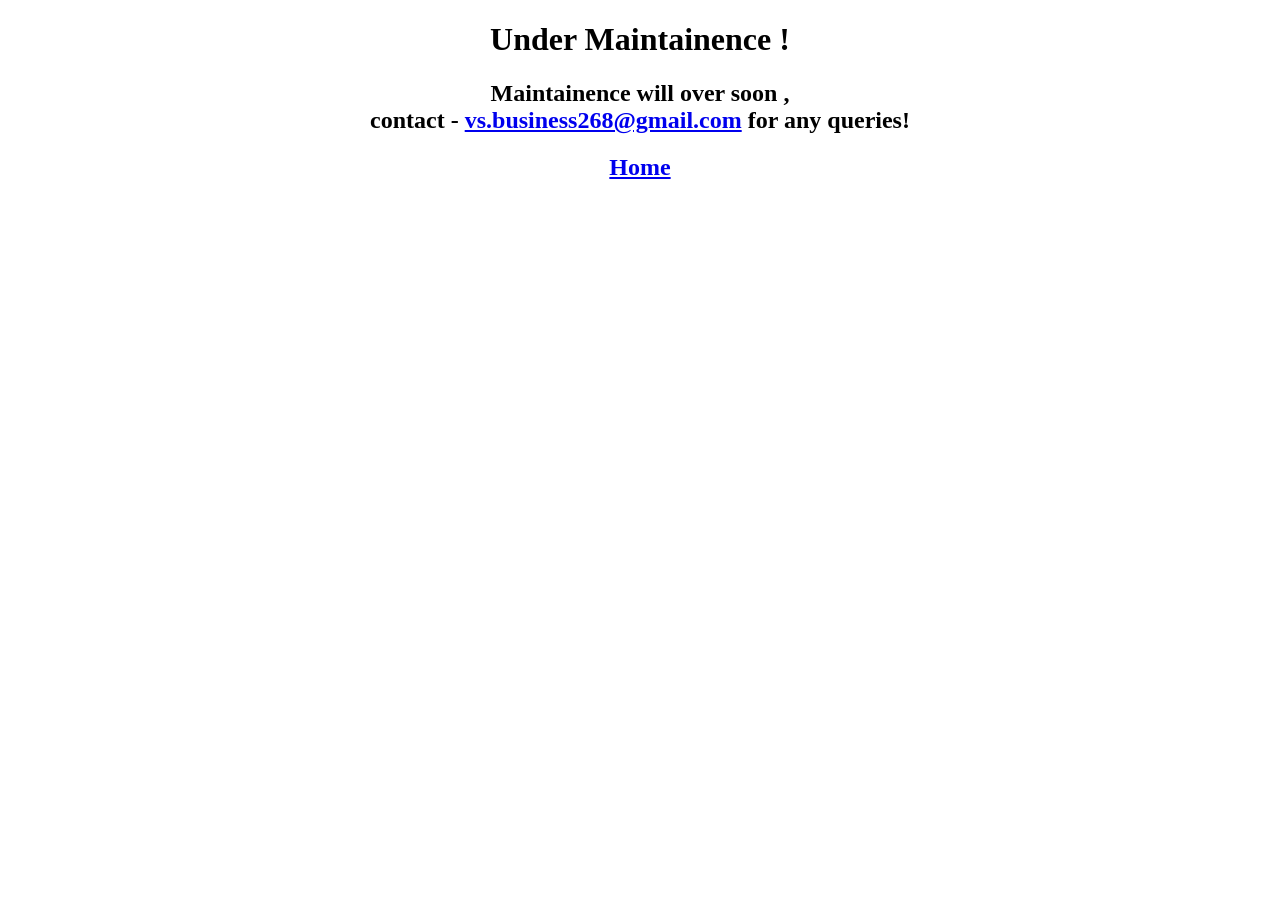
==== Maintenance/Working.html @ e32f6214 "add CNAME file for custom domain vsdope.xyz" ====
<!DOCTYPE html>
<html lang="en">
<head>
    <meta charset="UTF-8">
    <meta name="viewport" content="width=device-width, initial-scale=1.0">
    <title>Under Maintainence</title>
    <link rel="stylesheet" type="text/css" href="CSS/working.css"> 
</head>
<body>
    <center>

        <h1 class="Under_M"> Under Maintainence ! </h1>
        <h2> Maintainence will over soon , <br> contact - <a href="mailto:vs.business268@gmail.com">vs.business268@gmail.com</a> for any queries! </h2>
        <div class="Working_Home"><a href="index.html" class="Home" ><p><h2>   Home  </h2></a> 
        </div>
  
        </center>    
</body>
</html>
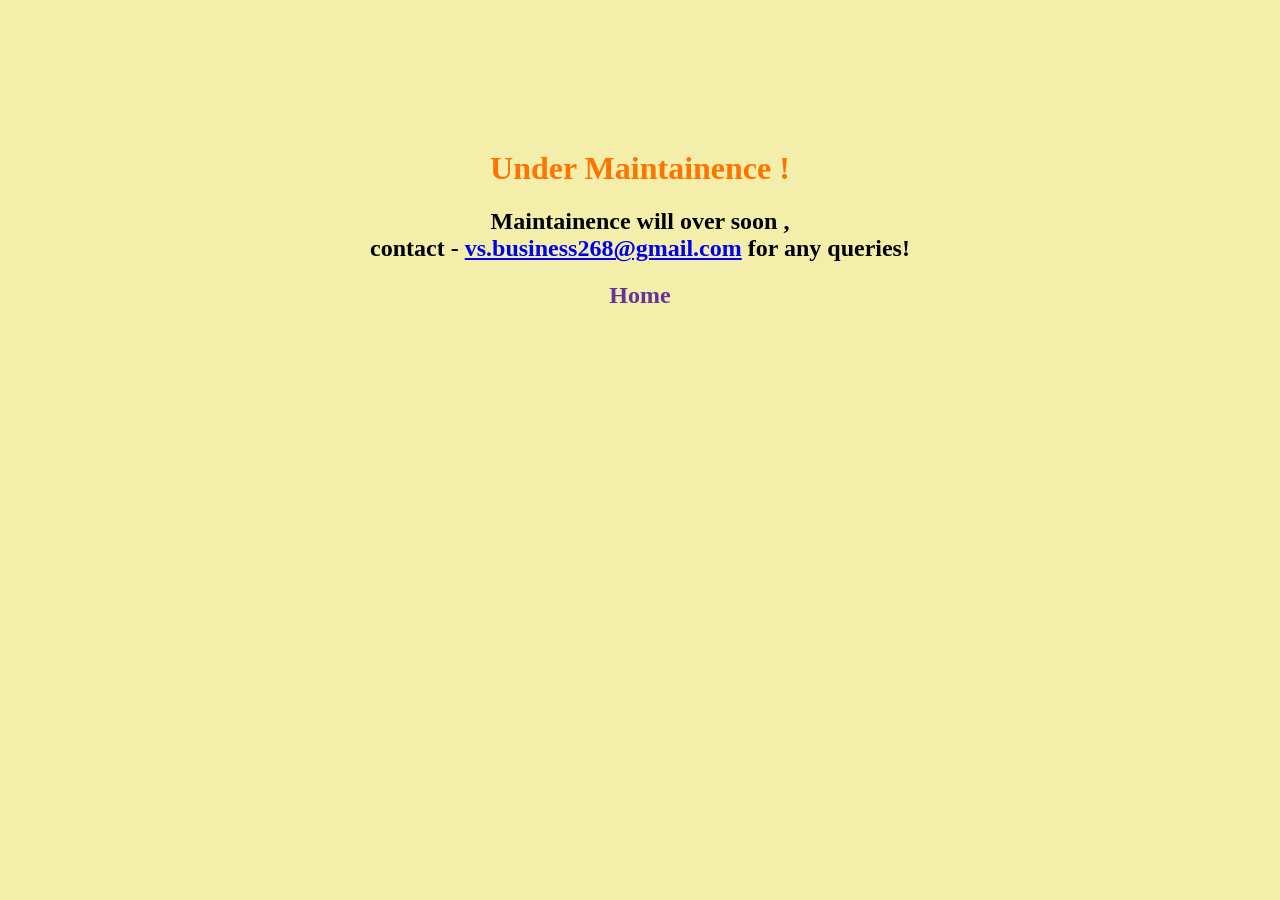
==== commit 98835ffd: "ok" ====
--- a/Maintenance/Working.html
+++ b/Maintenance/Working.html
@@ -4,14 +4,14 @@
     <meta charset="UTF-8">
     <meta name="viewport" content="width=device-width, initial-scale=1.0">
     <title>Under Maintainence</title>
-    <link rel="stylesheet" type="text/css" href="CSS/working.css"> 
+    <link rel="stylesheet" type="text/css" href="working.css"> 
 </head>
 <body>
     <center>
 
         <h1 class="Under_M"> Under Maintainence ! </h1>
         <h2> Maintainence will over soon , <br> contact - <a href="mailto:vs.business268@gmail.com">vs.business268@gmail.com</a> for any queries! </h2>
-        <div class="Working_Home"><a href="index.html" class="Home" ><p><h2>   Home  </h2></a> 
+        <div class="Working_Home"><a href="../index.html" class="Home" ><p><h2>   Home  </h2></a> 
         </div>
   
         </center>    
--- a/Maintenance/working.css
+++ b/Maintenance/working.css
@@ -0,0 +1,22 @@
+body{
+    background-color: #F3EFAB;
+    margin-top: 150px;
+}
+.Home:hover{
+    color: blue;
+    font-family: 'Trebuchet MS', 'Lucida Sans Unicode', 'Lucida Grande', 'Lucida Sans', Arial, sans-serif;
+}
+.Home {
+    color: rebeccapurple;
+    text-decoration: none;
+    font: bolder;
+}
+.Working_Home{
+    width: fit-content;
+    height: fit-content;
+    user-select: none;
+}
+.Under_M{
+    user-select: none;
+    color: #FF7300;
+}
